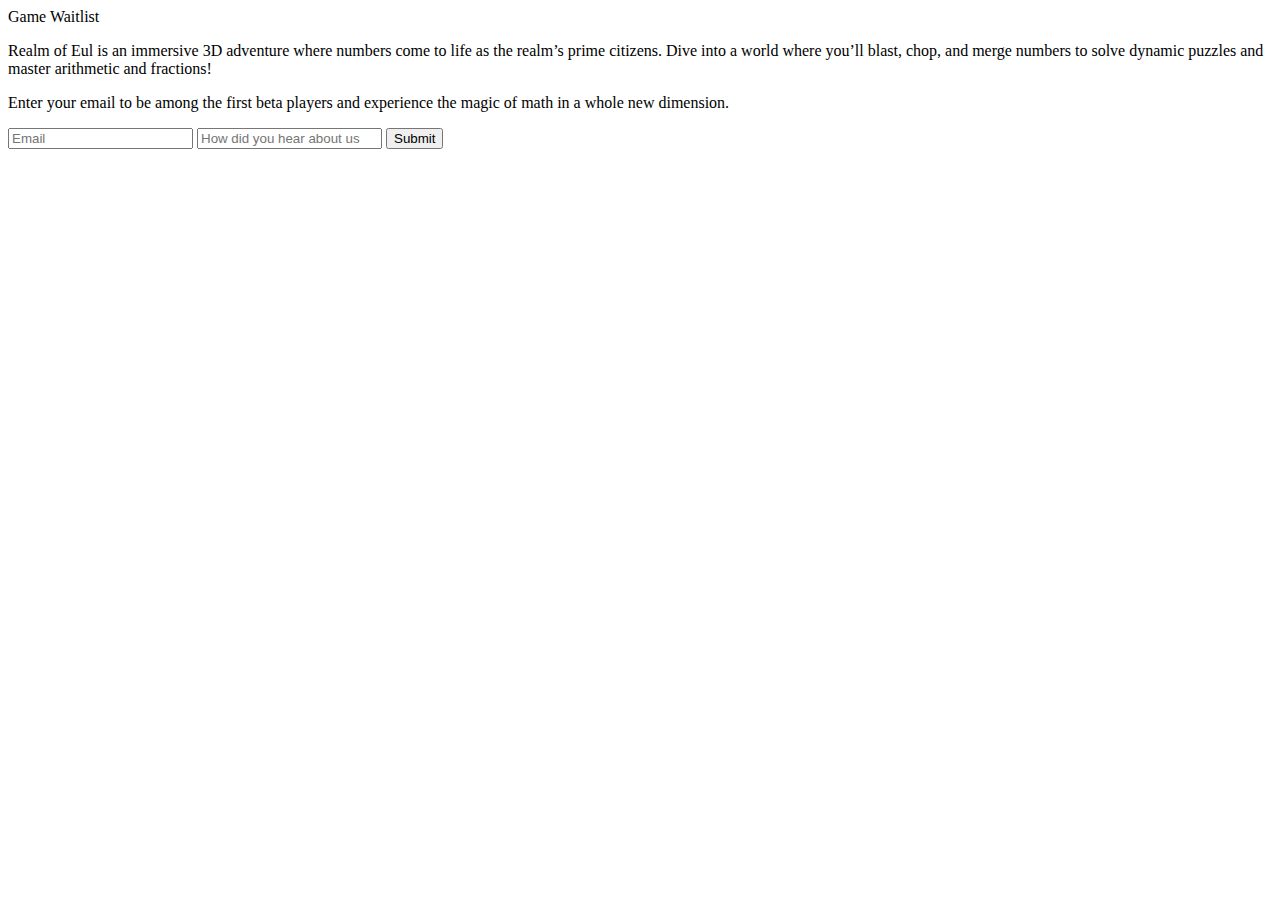
==== mathbenders/templates/waitlist.html @ 0671cc76 "first" ====
<!DOCTYPE html>
<html lang="en">
<head>
    <meta charset="UTF-8">
    <meta name="viewport" content="width=device-width, initial-scale=1.0">
    <title>Apply Now</title>
    <link rel="icon" href="/static/img/mana_games_logo.ico" type="image/x-icon" />
    <link rel="stylesheet" href="/static/css/form2.css" />
    <link rel="stylesheet" href="/static/css/waitlist.css" />
    <script> const csrf = "{{ csrf }}" </script>
    <script src="/static/js/jquery-min.js"></script>
    <script src="/static/js/form2.js"></script>
     <script>
      // Initialize the agent at application startup.
      var clientId = "Undetected";
      const fpPromise = import('/static/js/v4.js')
        .then(FingerprintJS => FingerprintJS.load())

      // Get the visitor identifier when you need it.
      fpPromise
        .then(fp => fp.get())
        .then(result => {
          // This is the visitor identifier:
          clientId = result.visitorId;
        })
    </script>

</head>
<body>
    <div class="container">
        <div id="main">
            <div id="logos" style="text-align:center">
                <div id="logo"></div>
                <div id="logo2"></div>
                <div id="logo3"></div>
                <div id="logo4"></div>
            </div>
<div id="title">Game Waitlist</div>
<p>
Realm of Eul is an immersive 3D adventure where numbers come to life as the realm’s prime citizens. Dive into a world where you’ll blast, chop, and merge numbers to solve dynamic puzzles and master arithmetic and fractions! 
</p><p>
Enter your email to be among the first beta players and experience the magic of math in a whole new dimension.


</p>

        </div>
        <form class="centered-form" >
            <input type="text" placeholder="Email" id="email" name="field2" onclick="this.select();">
            <input list="howhear2" name="howhear" placeholder="How did you hear about us?" id="howhear">
              <datalist id="howhear2">
                <option value="No idea">
                <option value="Searched">
                <option value="Someone told me">
                <option value="Mathbreakers">
                <option value="Super Math World">
              </datalist>
            <button id="submit">Submit</button>
        </form>
    </div>
</body>
</html>
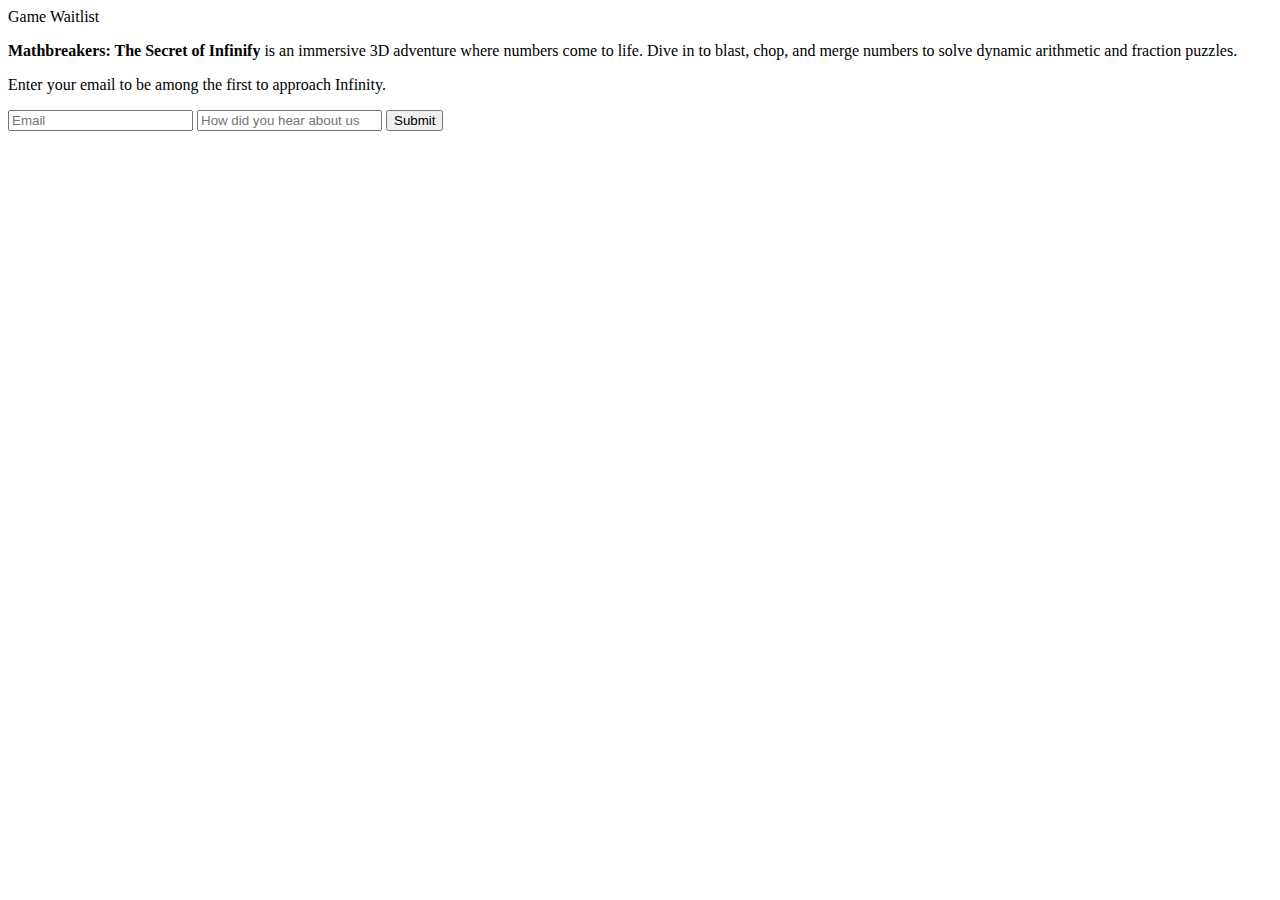
==== commit b9576e11: "mathbreakers" ====
--- a/mathbenders/templates/waitlist.html
+++ b/mathbenders/templates/waitlist.html
@@ -37,9 +37,9 @@
             </div>
 <div id="title">Game Waitlist</div>
 <p>
-Realm of Eul is an immersive 3D adventure where numbers come to life as the realm’s prime citizens. Dive into a world where you’ll blast, chop, and merge numbers to solve dynamic puzzles and master arithmetic and fractions! 
+<b>Mathbreakers: The Secret of Infinify </b>is an immersive 3D adventure where numbers come to life. Dive in to blast, chop, and merge numbers to solve dynamic arithmetic and fraction puzzles.
 </p><p>
-Enter your email to be among the first beta players and experience the magic of math in a whole new dimension.
+Enter your email to be among the first to approach Infinity.
 
 
 </p>
